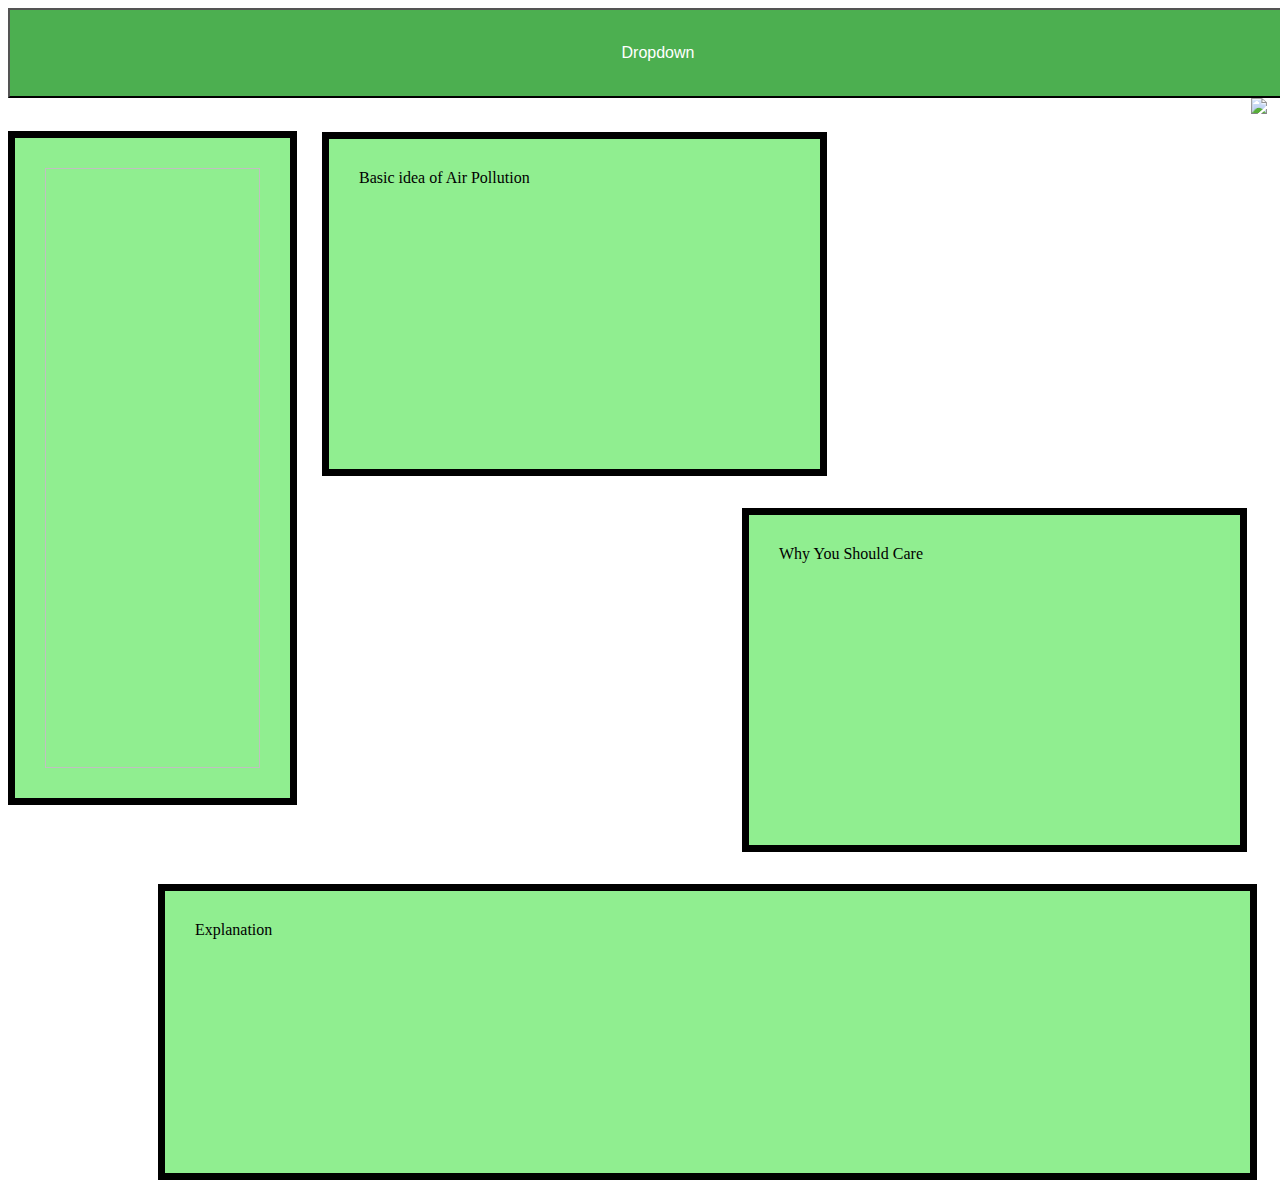
==== index.html @ 61c84fa6 "Finished Introduction Page" ====
<!DOCTYPE html>
<html lang="en" dir="ltr">
  <head>
    <meta charset="utf-8">
    <title>APHKCHS: Home Page</title>
  </head>
  <body>
    <div class="dropdown">
      <button class="dropbtn">Dropdown</button>
      <div class="dropdown-content">
        <a href="#">Home Page</a>
        <a href="#">Introduction</a>
        <a href="#">Solutions</a>
        <a href="#">Game</a>
      </div>
    </div>
    <img src="file:///Users/zionchen/Documents/projects/AirPollutionWebsite/placeholder-images.png" id="logoIMG"></img>
    <br>
    <img id="API"></img>
    <p id="basicIdea">Basic idea of Air Pollution</p>
    <p id="careWhy">Why You Should Care</p>
    <p id="explanation">Explanation</p>
    <link href="indexstylesheetbackbone.css" rel="stylesheet">
  </body>
</html>
---- indexstylesheetbackbone.css ----
.dropbtn {
  background-color: #4CAF50;
  color: white;
  padding: 16px;
  font-size: 16px;
  width: 1300px;
  height: 90px;
}

#logoIMG {
  height: 90px;
  width: 200;
  position: relative;
  float: right;
  right: 5px;
}

.dropdown {
  position: relative;
  display: inline-block;
}

.dropdown-content {
  display: none;
  position: relative;
  background-color: #f1f1f1;
  min-width: 160px;
  box-shadow: 0px 8px 16px 0px rgba(0,0,0,0.2);
  z-index: 1;
  text-align: center;
}

.dropdown-content a {
  color: black;
  padding: 12px 16px;
  text-decoration: none;
  display: block;
}

.dropdown-content a:hover {background-color: #ddd;}

.dropdown:hover .dropdown-content {display: block;}

.dropdown:hover .dropbtn {background-color: #3e8e41;}

#basicIdea {
  box-sizing: content-box;
  width: 431px;
  height: 270px;
  padding: 30px;
  border: 7px solid black;
  position: relative;
  float:left;
  left: 25px;
  background-color: lightgreen;
}

#careWhy {
  box-sizing: content-box;
  width: 431px;
  height: 270px;
  padding: 30px;
  border: 7px solid black;
  position: relative;
  float: right;
  right: 25px;
  background-color: lightgreen;
}

#explanation {
  box-sizing: content-box;
  width: 1025px;
  height: 222px;
  padding: 30px;
  border: 7px solid black;
  position: relative;
  float: right;
  right: 15px;
  background-color: lightgreen;
}

#API {
  box-sizing: content-box;
  width: 215px;
  height: 600px;
  top: 15px;
  padding: 30px;
  border: 7px solid black;
  position: relative;
  float: left;
  background-color: lightgreen;
}
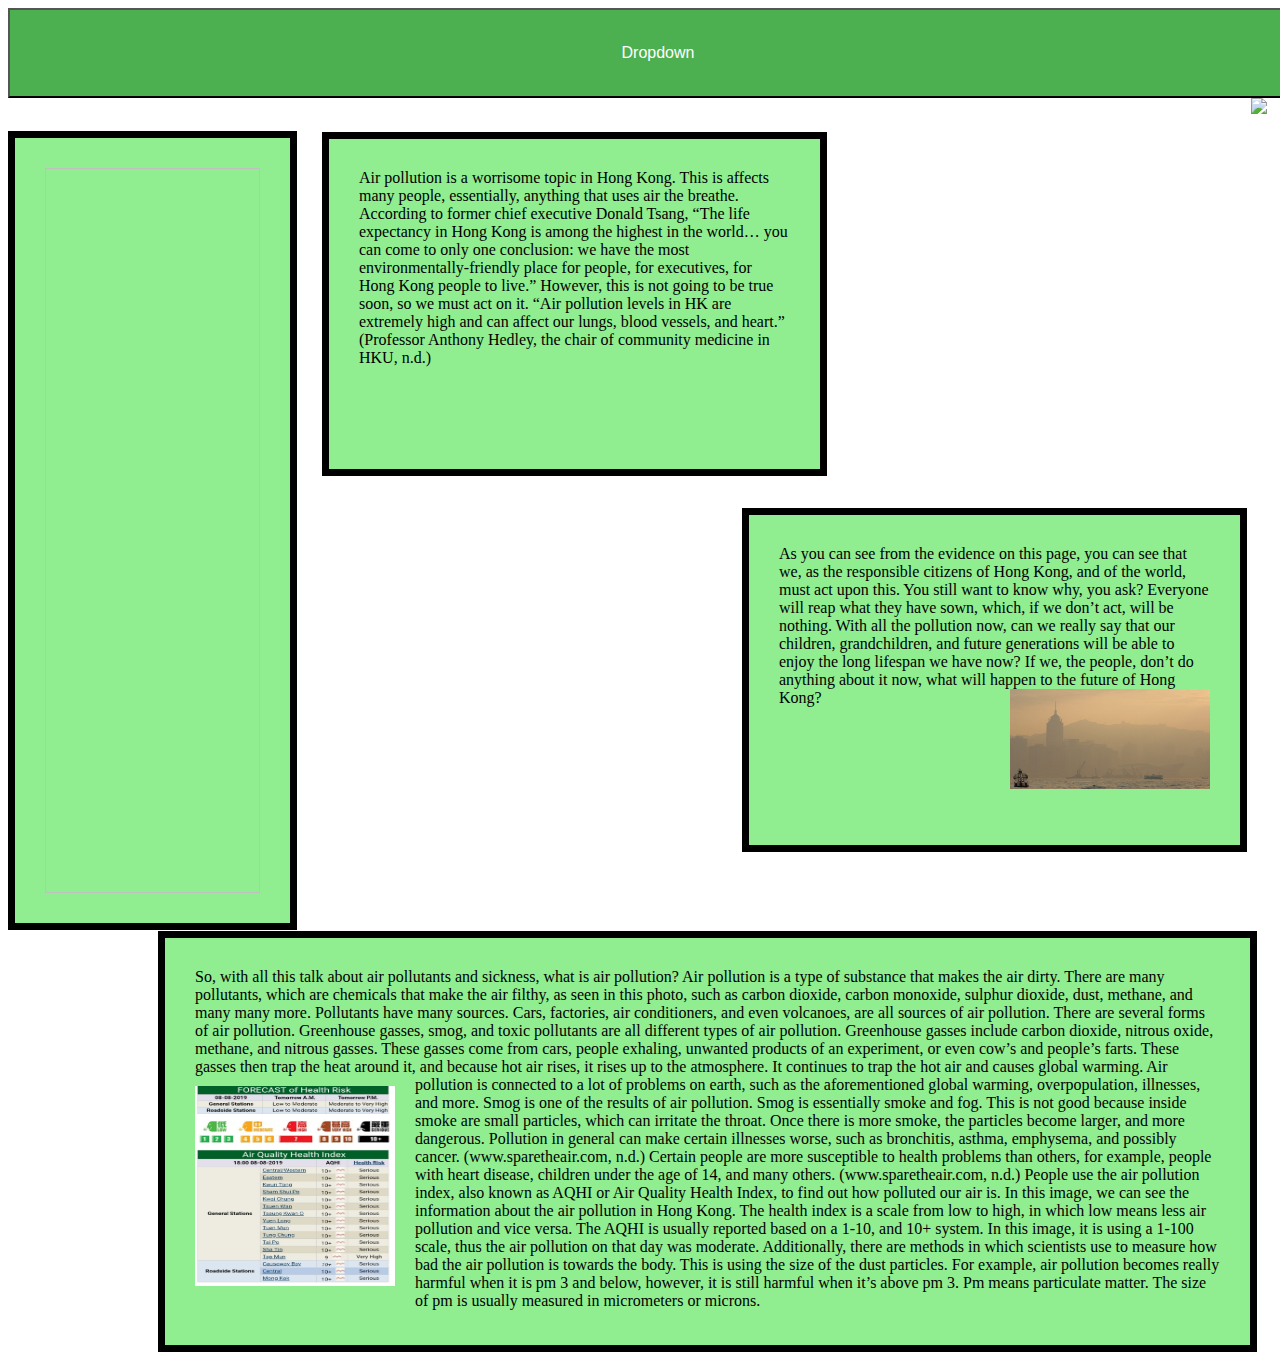
==== commit c35db661: "New Commit: Added words and new images. Also Finished Game" ====
--- a/index.html
+++ b/index.html
@@ -3,23 +3,30 @@
   <head>
     <meta charset="utf-8">
     <title>APHKCHS: Home Page</title>
+    <link rel="shortcut icon" href="Images/favicon.ico" />
   </head>
   <body>
     <div class="dropdown">
       <button class="dropbtn">Dropdown</button>
       <div class="dropdown-content">
-        <a href="#">Home Page</a>
-        <a href="#">Introduction</a>
-        <a href="#">Solutions</a>
-        <a href="#">Game</a>
+        <a href="index.html">Home Page</a>
+        <a href="introductionPage.html">Introduction</a>
+        <a href="solutionsPage.html">Solutions</a>
+        <a href="gamePage.html">Game</a>
       </div>
     </div>
     <img src="file:///Users/zionchen/Documents/projects/AirPollutionWebsite/placeholder-images.png" id="logoIMG"></img>
     <br>
     <img id="API"></img>
-    <p id="basicIdea">Basic idea of Air Pollution</p>
-    <p id="careWhy">Why You Should Care</p>
-    <p id="explanation">Explanation</p>
-    <link href="indexstylesheetbackbone.css" rel="stylesheet">
+    <p id="basicIdea">
+      Air pollution is a worrisome topic in Hong Kong. This is affects many people, essentially, anything that uses air the breathe. According to former chief executive Donald Tsang, “The life expectancy in Hong Kong is among the highest in the world… you can come to only one conclusion: we have the most environmentally-friendly place for people, for executives, for Hong Kong people to live.” However, this is not going to be true soon, so we must act on it. “Air pollution levels in HK are extremely high and can affect our lungs, blood vessels, and heart.” (Professor Anthony Hedley, the chair of community medicine in HKU, n.d.)</p>
+    <p id="careWhy">
+      As you can see from the evidence on this page, you can see that we, as the responsible citizens of Hong Kong, and of the world, must act upon this. You still want to know why, you ask? Everyone will reap what they have sown, which, if we don’t act, will be nothing. With all the pollution now, can we really say that our children, grandchildren, and future generations will be able to enjoy the long lifespan we have now? If we, the people, don’t do anything about it now, what will happen to the future of Hong Kong?
+      <img class="img" src="Images/img1.jpg"></img></p>
+    <p id="explanation">
+      So, with all this talk about air pollutants and sickness, what is air pollution? Air pollution is a type of substance that makes the air dirty. There are many pollutants, which are chemicals that make the air filthy, as seen in this photo, such as carbon dioxide, carbon monoxide, sulphur dioxide, dust, methane, and many many more. Pollutants have many sources. Cars, factories, air conditioners, and even volcanoes, are all sources of air pollution. There are several forms of air pollution. Greenhouse gasses, smog, and toxic pollutants are all different types of air pollution. Greenhouse gasses include carbon dioxide, nitrous oxide, methane, and nitrous gasses. These gasses come from cars, people exhaling, unwanted products of an experiment, or even cow’s and people’s farts. These gasses then trap the heat around it, and because hot air rises, it rises up to the atmosphere. It continues to trap the hot air and causes global warming.<img class="img" id="AQHIIMG" src="Images/AQHI.jpg"> Air pollution is connected to a lot of problems on earth, such as the aforementioned global warming, overpopulation, illnesses, and more. Smog is one of the results of air pollution. Smog is essentially smoke and fog. This is not good because inside smoke are small particles, which can irritate the throat. Once there is more smoke, the particles become larger, and more dangerous. Pollution in general can make certain illnesses worse, such as bronchitis, asthma, emphysema, and possibly cancer. (www.sparetheair.com, n.d.) Certain people are more susceptible to health problems than others, for example, people with heart disease, children under the age of 14, and many others. (www.sparetheair.com, n.d.) People use the air pollution index, also known as AQHI or Air Quality Health Index, to find out how polluted our air is. In this image, we can see the information about the air pollution in Hong Kong. The health index is a scale from low to high, in which low means less air pollution and vice versa. The AQHI is usually reported based on a 1-10, and 10+ system. In this image, it is using a 1-100 scale, thus the air pollution on that day was moderate. Additionally, there are methods in which scientists use to measure how bad the air pollution is towards the body. This is using the size of the dust particles. For example, air pollution becomes really harmful when it is pm 3 and below, however, it is still harmful when it’s above pm 3. Pm means particulate matter. The size of pm is usually measured in micrometers or microns.
+
+    </p>
+    <link href="StyleSheets/indexstylesheetbackbone.css" rel="stylesheet">
   </body>
 </html>
--- a/StyleSheets/indexstylesheetbackbone.css
+++ b/StyleSheets/indexstylesheetbackbone.css
@@ -0,0 +1,107 @@
+.dropbtn {
+  background-color: #4CAF50;
+  color: white;
+  padding: 16px;
+  font-size: 16px;
+  width: 1300px;
+  height: 90px;
+}
+
+#logoIMG {
+  height: 90px;
+  width: 200;
+  position: relative;
+  float: right;
+  right: 5px;
+}
+
+.dropdown {
+  position: relative;
+  display: inline-block;
+}
+
+.dropdown-content {
+  display: none;
+  position: relative;
+  background-color: #f1f1f1;
+  min-width: 160px;
+  box-shadow: 0px 8px 16px 0px rgba(0,0,0,0.2);
+  z-index: 1;
+  text-align: center;
+}
+
+.dropdown-content a {
+  color: black;
+  padding: 12px 16px;
+  text-decoration: none;
+  display: block;
+}
+
+.dropdown-content a:hover {background-color: #ddd;}
+
+.dropdown:hover .dropdown-content {display: block;}
+
+.dropdown:hover .dropbtn {background-color: #3e8e41;}
+
+.img {
+  width: 200px;
+  height: 100px;
+  position: relative;
+  float: right;
+}
+
+#basicIdea {
+  box-sizing: content-box;
+  width: 431px;
+  height: 270px;
+  padding: 30px;
+  border: 7px solid black;
+  position: relative;
+  float:left;
+  left: 25px;
+  background-color: lightgreen;
+}
+
+#careWhy {
+  box-sizing: content-box;
+  width: 431px;
+  height: 270px;
+  padding: 30px;
+  border: 7px solid black;
+  position: relative;
+  float: right;
+  right: 25px;
+  background-color: lightgreen;
+}
+
+#explanation {
+  box-sizing: content-box;
+  width: 1025px;
+  height: 347px;
+  padding: 30px;
+  border: 7px solid black;
+  position: relative;
+  float: right;
+  right: 15px;
+  background-color: lightgreen;
+}
+
+#API {
+  box-sizing: content-box;
+  width: 215px;
+  height: 725px;
+  top: 15px;
+  padding: 30px;
+  border: 7px solid black;
+  position: relative;
+  float: left;
+  background-color: lightgreen;
+}
+
+#AQHIIMG {
+  float: left;
+  width: 200px;
+  height: 200px;
+  right: 10px;
+  padding: 10px;
+}
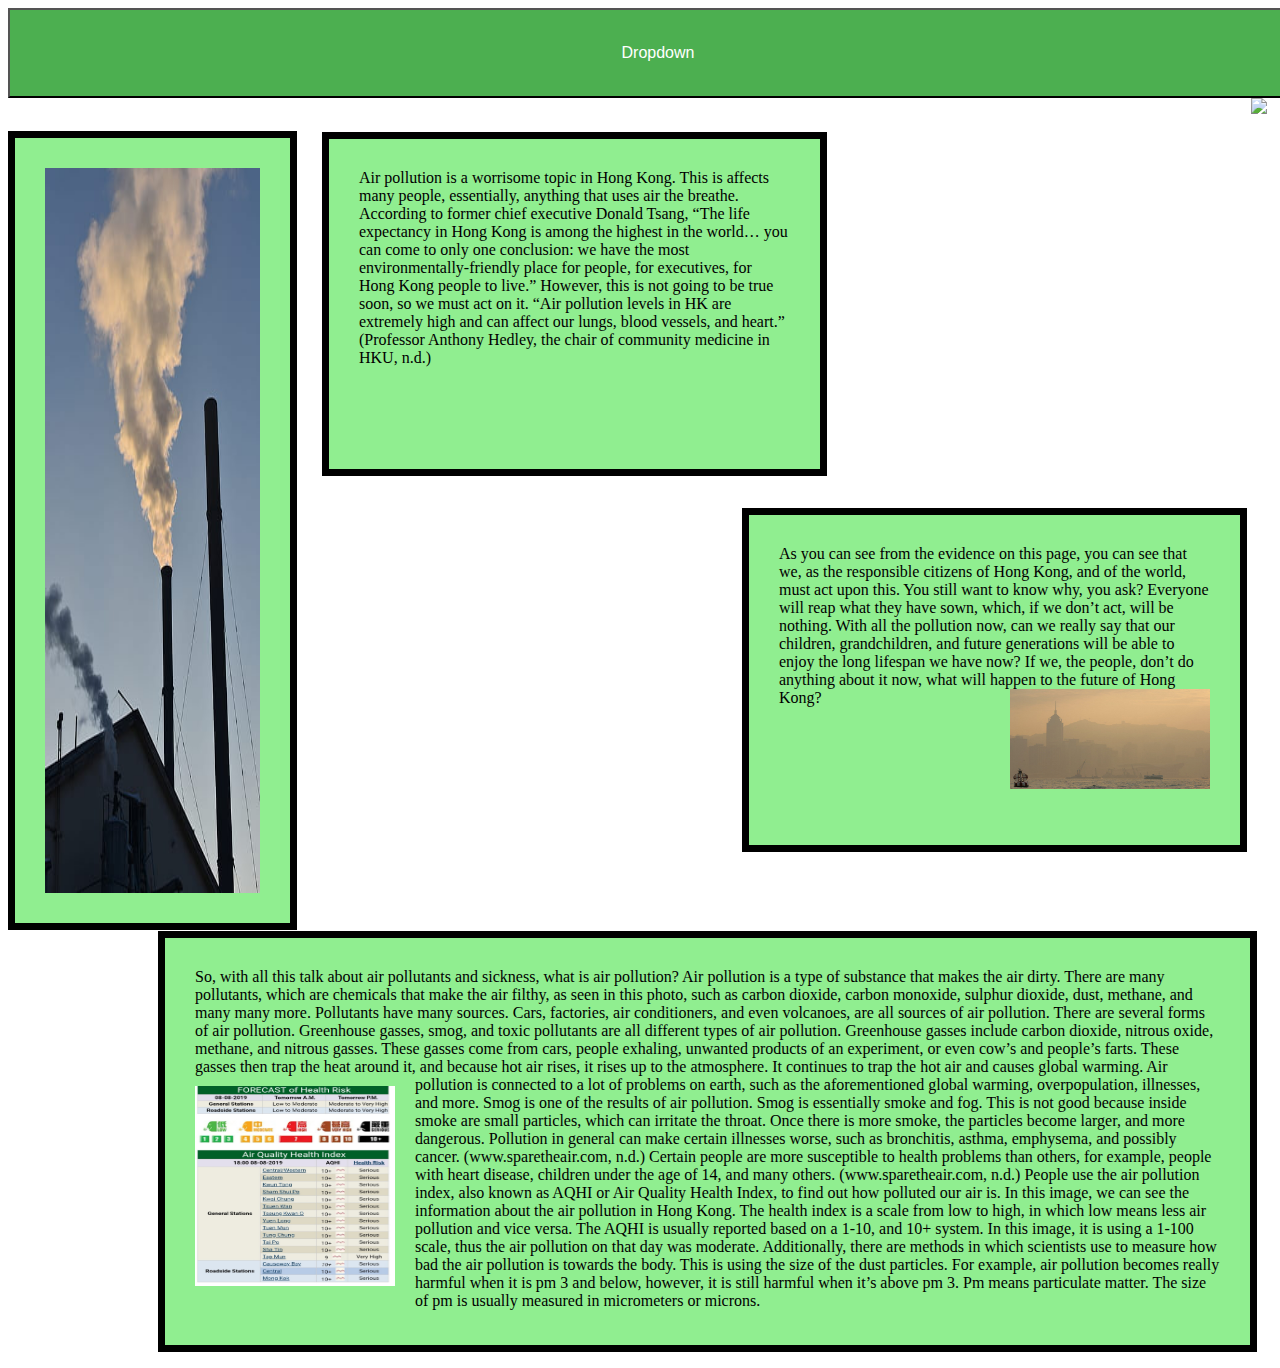
==== commit e597227a: "fixed images and words" ====
--- a/index.html
+++ b/index.html
@@ -15,9 +15,9 @@
         <a href="gamePage.html">Game</a>
       </div>
     </div>
-    <img src="file:///Users/zionchen/Documents/projects/AirPollutionWebsite/placeholder-images.png" id="logoIMG"></img>
+    <img src="Images/favicon.ico" id="logoIMG"></img>
     <br>
-    <img id="API"></img>
+    <img id="API" src="Images/anotherimage.jpg"></img>
     <p id="basicIdea">
       Air pollution is a worrisome topic in Hong Kong. This is affects many people, essentially, anything that uses air the breathe. According to former chief executive Donald Tsang, “The life expectancy in Hong Kong is among the highest in the world… you can come to only one conclusion: we have the most environmentally-friendly place for people, for executives, for Hong Kong people to live.” However, this is not going to be true soon, so we must act on it. “Air pollution levels in HK are extremely high and can affect our lungs, blood vessels, and heart.” (Professor Anthony Hedley, the chair of community medicine in HKU, n.d.)</p>
     <p id="careWhy">
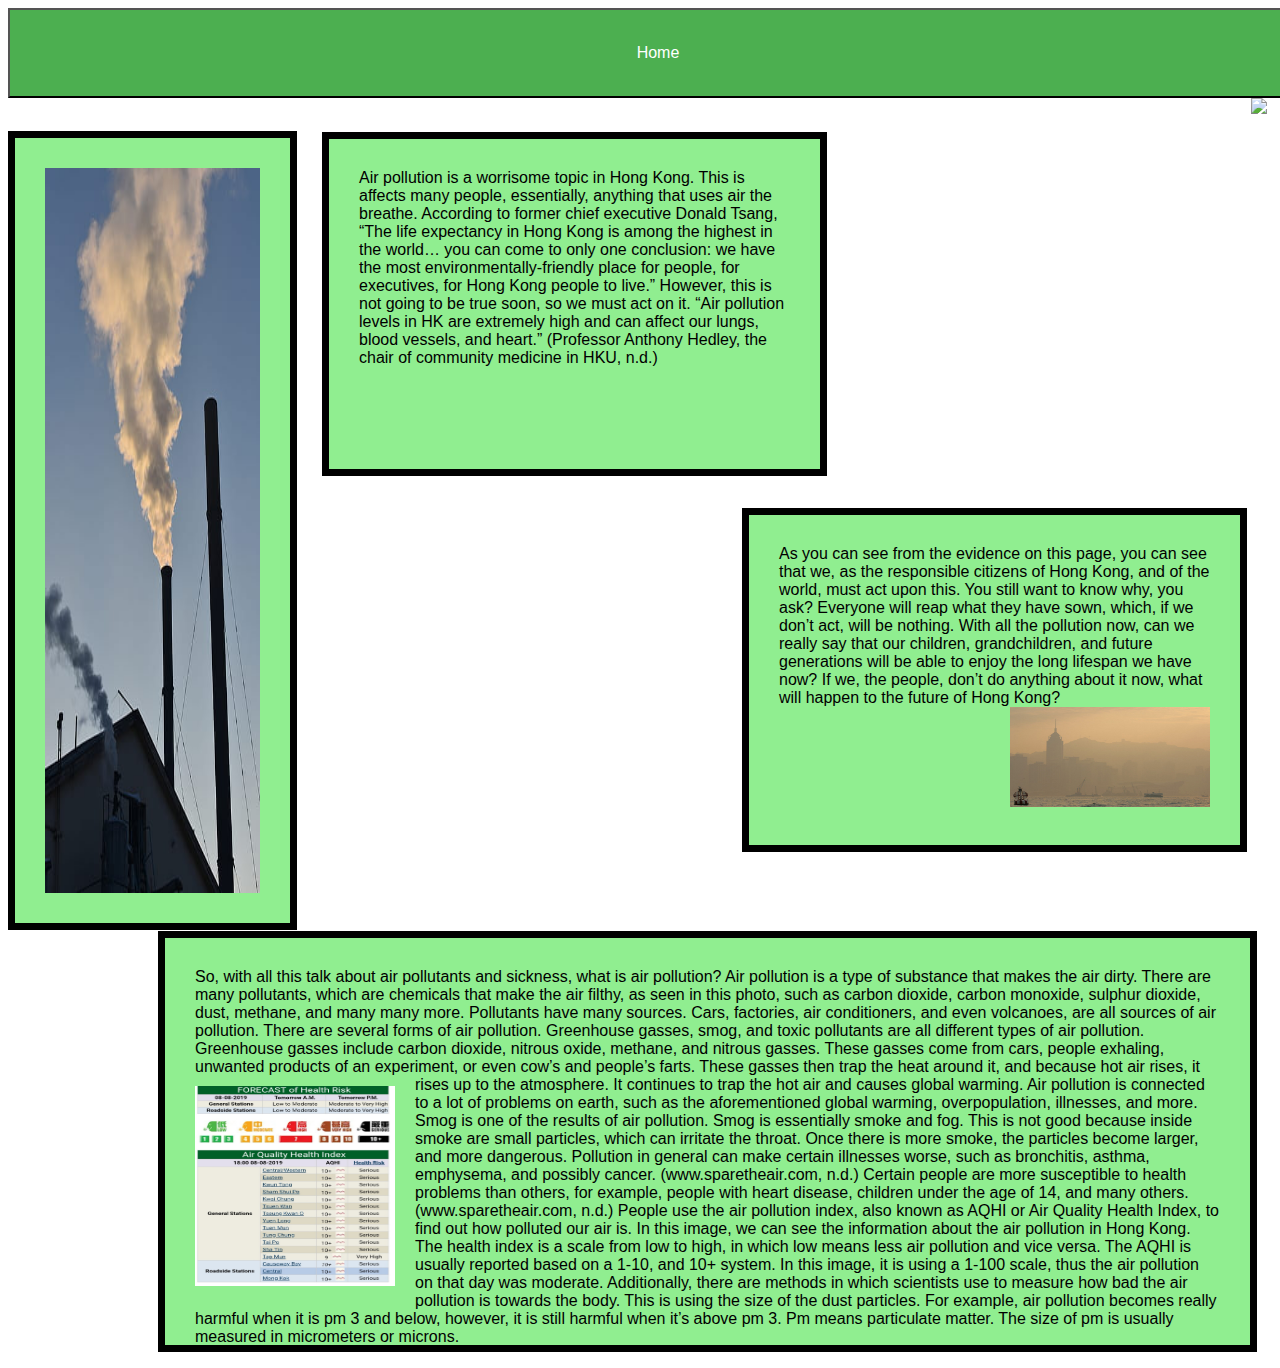
==== commit 45df2058: "Added a few Style edits, and made the website look better" ====
--- a/index.html
+++ b/index.html
@@ -7,7 +7,7 @@
   </head>
   <body>
     <div class="dropdown">
-      <button class="dropbtn">Dropdown</button>
+      <button class="dropbtn">Home</button>
       <div class="dropdown-content">
         <a href="index.html">Home Page</a>
         <a href="introductionPage.html">Introduction</a>
@@ -15,7 +15,7 @@
         <a href="gamePage.html">Game</a>
       </div>
     </div>
-    <img src="Images/favicon.ico" id="logoIMG"></img>
+    <a href="index.html"><img src="Images/favicon.ico" id="logoIMG"></img></a>
     <br>
     <img id="API" src="Images/anotherimage.jpg"></img>
     <p id="basicIdea">
@@ -24,7 +24,7 @@
       As you can see from the evidence on this page, you can see that we, as the responsible citizens of Hong Kong, and of the world, must act upon this. You still want to know why, you ask? Everyone will reap what they have sown, which, if we don’t act, will be nothing. With all the pollution now, can we really say that our children, grandchildren, and future generations will be able to enjoy the long lifespan we have now? If we, the people, don’t do anything about it now, what will happen to the future of Hong Kong?
       <img class="img" src="Images/img1.jpg"></img></p>
     <p id="explanation">
-      So, with all this talk about air pollutants and sickness, what is air pollution? Air pollution is a type of substance that makes the air dirty. There are many pollutants, which are chemicals that make the air filthy, as seen in this photo, such as carbon dioxide, carbon monoxide, sulphur dioxide, dust, methane, and many many more. Pollutants have many sources. Cars, factories, air conditioners, and even volcanoes, are all sources of air pollution. There are several forms of air pollution. Greenhouse gasses, smog, and toxic pollutants are all different types of air pollution. Greenhouse gasses include carbon dioxide, nitrous oxide, methane, and nitrous gasses. These gasses come from cars, people exhaling, unwanted products of an experiment, or even cow’s and people’s farts. These gasses then trap the heat around it, and because hot air rises, it rises up to the atmosphere. It continues to trap the hot air and causes global warming.<img class="img" id="AQHIIMG" src="Images/AQHI.jpg"> Air pollution is connected to a lot of problems on earth, such as the aforementioned global warming, overpopulation, illnesses, and more. Smog is one of the results of air pollution. Smog is essentially smoke and fog. This is not good because inside smoke are small particles, which can irritate the throat. Once there is more smoke, the particles become larger, and more dangerous. Pollution in general can make certain illnesses worse, such as bronchitis, asthma, emphysema, and possibly cancer. (www.sparetheair.com, n.d.) Certain people are more susceptible to health problems than others, for example, people with heart disease, children under the age of 14, and many others. (www.sparetheair.com, n.d.) People use the air pollution index, also known as AQHI or Air Quality Health Index, to find out how polluted our air is. In this image, we can see the information about the air pollution in Hong Kong. The health index is a scale from low to high, in which low means less air pollution and vice versa. The AQHI is usually reported based on a 1-10, and 10+ system. In this image, it is using a 1-100 scale, thus the air pollution on that day was moderate. Additionally, there are methods in which scientists use to measure how bad the air pollution is towards the body. This is using the size of the dust particles. For example, air pollution becomes really harmful when it is pm 3 and below, however, it is still harmful when it’s above pm 3. Pm means particulate matter. The size of pm is usually measured in micrometers or microns.
+      So, with all this talk about air pollutants and sickness, what is air pollution? Air pollution is a type of substance that makes the air dirty. There are many pollutants, which are chemicals that make the air filthy, as seen in this photo, such as carbon dioxide, carbon monoxide, sulphur dioxide, dust, methane, and many many more. Pollutants have many sources. Cars, factories, air conditioners, and even volcanoes, are all sources of air pollution. There are several forms of air pollution. Greenhouse gasses, smog, and toxic pollutants are all different types of air pollution. Greenhouse gasses include carbon dioxide, nitrous oxide, methane, and nitrous gasses. These gasses come from cars, people exhaling, unwanted products of an experiment, or even cow’s and people’s farts. These gasses then trap the heat around it, and because hot air rises, it rises up to the atmosphere. It continues to trap the hot air and causes global warming.<a href="https://en.wikipedia.org/wiki/Air_Pollution_Index" target="_blank"><img class="img" id="AQHIIMG" src="Images/AQHI.jpg"></a> Air pollution is connected to a lot of problems on earth, such as the aforementioned global warming, overpopulation, illnesses, and more. Smog is one of the results of air pollution. Smog is essentially smoke and fog. This is not good because inside smoke are small particles, which can irritate the throat. Once there is more smoke, the particles become larger, and more dangerous. Pollution in general can make certain illnesses worse, such as bronchitis, asthma, emphysema, and possibly cancer. (www.sparetheair.com, n.d.) Certain people are more susceptible to health problems than others, for example, people with heart disease, children under the age of 14, and many others. (www.sparetheair.com, n.d.) People use the air pollution index, also known as AQHI or Air Quality Health Index, to find out how polluted our air is. In this image, we can see the information about the air pollution in Hong Kong. The health index is a scale from low to high, in which low means less air pollution and vice versa. The AQHI is usually reported based on a 1-10, and 10+ system. In this image, it is using a 1-100 scale, thus the air pollution on that day was moderate. Additionally, there are methods in which scientists use to measure how bad the air pollution is towards the body. This is using the size of the dust particles. For example, air pollution becomes really harmful when it is pm 3 and below, however, it is still harmful when it’s above pm 3. Pm means particulate matter. The size of pm is usually measured in micrometers or microns.
 
     </p>
     <link href="StyleSheets/indexstylesheetbackbone.css" rel="stylesheet">
--- a/StyleSheets/indexstylesheetbackbone.css
+++ b/StyleSheets/indexstylesheetbackbone.css
@@ -1,3 +1,7 @@
+body {
+  font-family: sans-serif;
+}
+
 .dropbtn {
   background-color: #4CAF50;
   color: white;
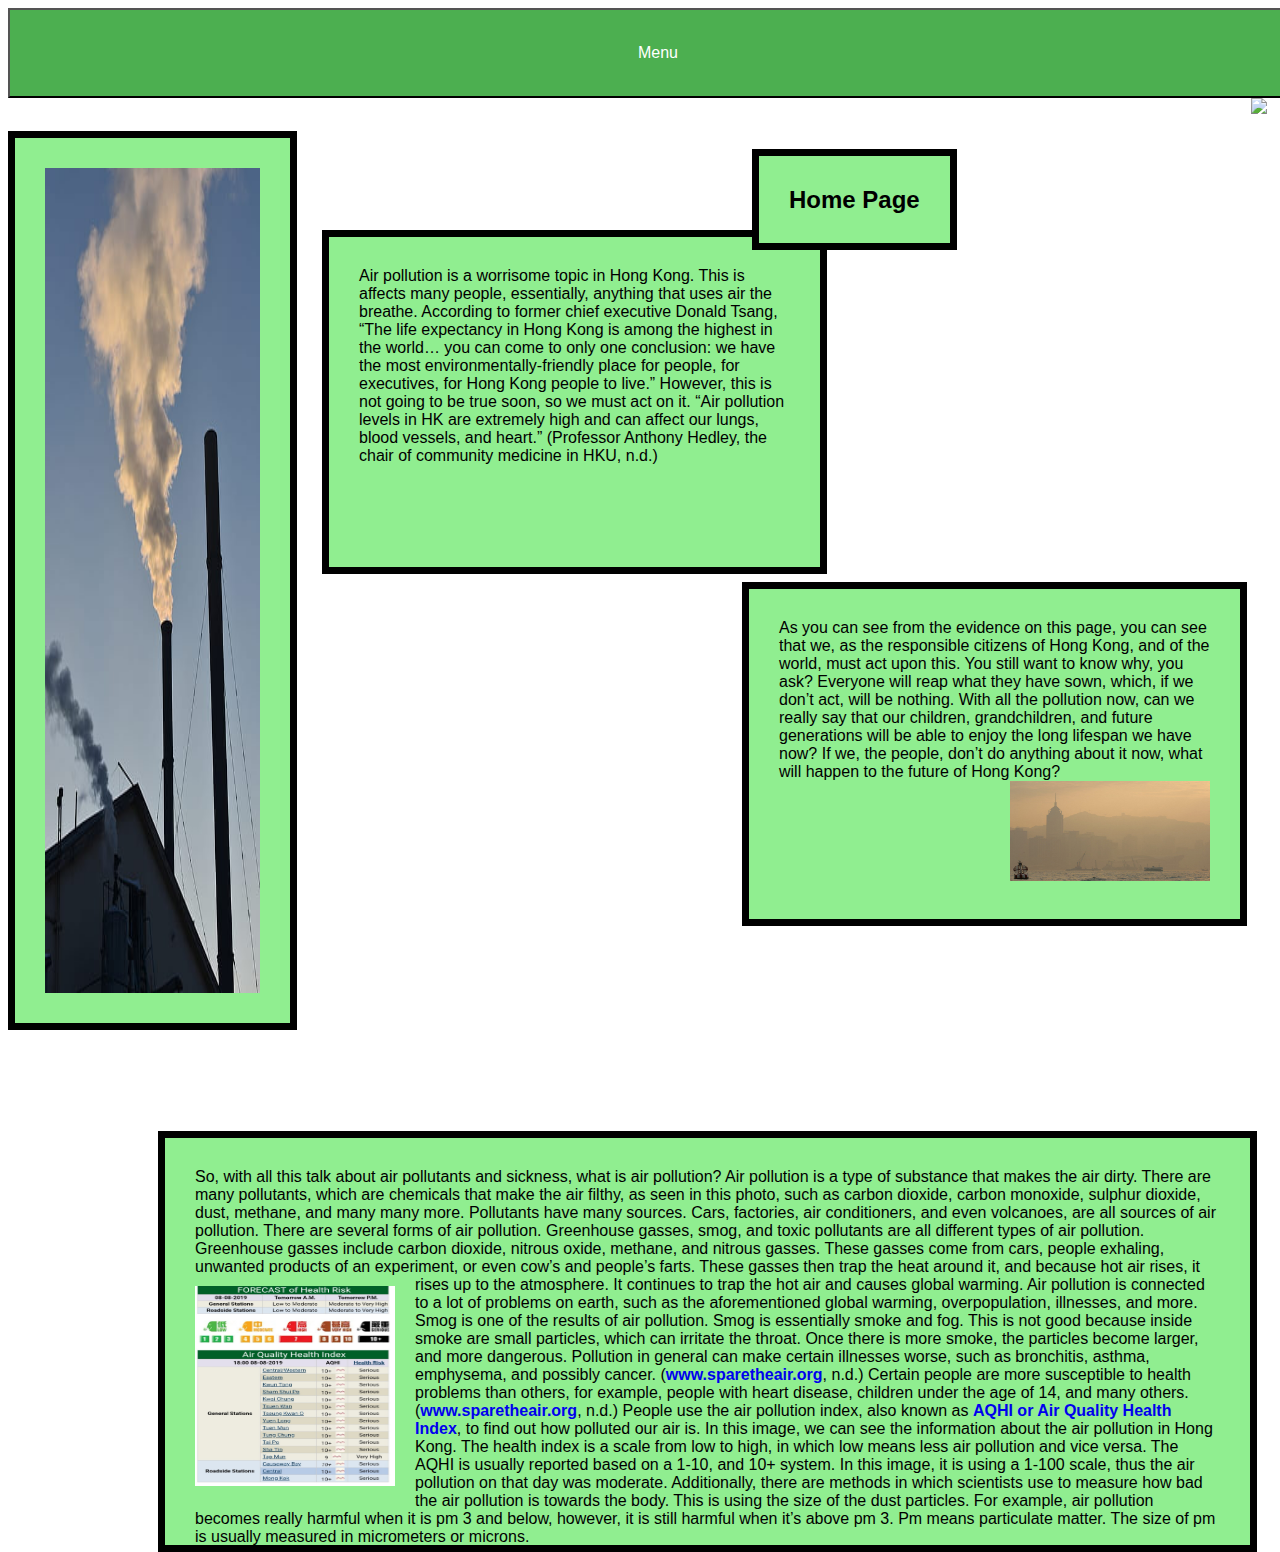
==== commit 2e1630e3: "Design Updates" ====
--- a/index.html
+++ b/index.html
@@ -7,7 +7,7 @@
   </head>
   <body>
     <div class="dropdown">
-      <button class="dropbtn">Home</button>
+      <button class="dropbtn">Menu</button>
       <div class="dropdown-content">
         <a href="index.html">Home Page</a>
         <a href="introductionPage.html">Introduction</a>
@@ -17,14 +17,15 @@
     </div>
     <a href="index.html"><img src="Images/favicon.ico" id="logoIMG"></img></a>
     <br>
-    <img id="API" src="Images/anotherimage.jpg"></img>
+    <a href="Images/anotherimage.jpg"><img id="API" src="Images/anotherimage.jpg"></img></a>
+    <b id="header">Home Page</b>
     <p id="basicIdea">
       Air pollution is a worrisome topic in Hong Kong. This is affects many people, essentially, anything that uses air the breathe. According to former chief executive Donald Tsang, “The life expectancy in Hong Kong is among the highest in the world… you can come to only one conclusion: we have the most environmentally-friendly place for people, for executives, for Hong Kong people to live.” However, this is not going to be true soon, so we must act on it. “Air pollution levels in HK are extremely high and can affect our lungs, blood vessels, and heart.” (Professor Anthony Hedley, the chair of community medicine in HKU, n.d.)</p>
     <p id="careWhy">
       As you can see from the evidence on this page, you can see that we, as the responsible citizens of Hong Kong, and of the world, must act upon this. You still want to know why, you ask? Everyone will reap what they have sown, which, if we don’t act, will be nothing. With all the pollution now, can we really say that our children, grandchildren, and future generations will be able to enjoy the long lifespan we have now? If we, the people, don’t do anything about it now, what will happen to the future of Hong Kong?
-      <img class="img" src="Images/img1.jpg"></img></p>
+      <a href="Images/img1.jpg"><img class="img" src="Images/img1.jpg"></img></a></p>
     <p id="explanation">
-      So, with all this talk about air pollutants and sickness, what is air pollution? Air pollution is a type of substance that makes the air dirty. There are many pollutants, which are chemicals that make the air filthy, as seen in this photo, such as carbon dioxide, carbon monoxide, sulphur dioxide, dust, methane, and many many more. Pollutants have many sources. Cars, factories, air conditioners, and even volcanoes, are all sources of air pollution. There are several forms of air pollution. Greenhouse gasses, smog, and toxic pollutants are all different types of air pollution. Greenhouse gasses include carbon dioxide, nitrous oxide, methane, and nitrous gasses. These gasses come from cars, people exhaling, unwanted products of an experiment, or even cow’s and people’s farts. These gasses then trap the heat around it, and because hot air rises, it rises up to the atmosphere. It continues to trap the hot air and causes global warming.<a href="https://en.wikipedia.org/wiki/Air_Pollution_Index" target="_blank"><img class="img" id="AQHIIMG" src="Images/AQHI.jpg"></a> Air pollution is connected to a lot of problems on earth, such as the aforementioned global warming, overpopulation, illnesses, and more. Smog is one of the results of air pollution. Smog is essentially smoke and fog. This is not good because inside smoke are small particles, which can irritate the throat. Once there is more smoke, the particles become larger, and more dangerous. Pollution in general can make certain illnesses worse, such as bronchitis, asthma, emphysema, and possibly cancer. (www.sparetheair.com, n.d.) Certain people are more susceptible to health problems than others, for example, people with heart disease, children under the age of 14, and many others. (www.sparetheair.com, n.d.) People use the air pollution index, also known as AQHI or Air Quality Health Index, to find out how polluted our air is. In this image, we can see the information about the air pollution in Hong Kong. The health index is a scale from low to high, in which low means less air pollution and vice versa. The AQHI is usually reported based on a 1-10, and 10+ system. In this image, it is using a 1-100 scale, thus the air pollution on that day was moderate. Additionally, there are methods in which scientists use to measure how bad the air pollution is towards the body. This is using the size of the dust particles. For example, air pollution becomes really harmful when it is pm 3 and below, however, it is still harmful when it’s above pm 3. Pm means particulate matter. The size of pm is usually measured in micrometers or microns.
+      So, with all this talk about air pollutants and sickness, what is air pollution? Air pollution is a type of substance that makes the air dirty. There are many pollutants, which are chemicals that make the air filthy, as seen in this photo, such as carbon dioxide, carbon monoxide, sulphur dioxide, dust, methane, and many many more. Pollutants have many sources. Cars, factories, air conditioners, and even volcanoes, are all sources of air pollution. There are several forms of air pollution. Greenhouse gasses, smog, and toxic pollutants are all different types of air pollution. Greenhouse gasses include carbon dioxide, nitrous oxide, methane, and nitrous gasses. These gasses come from cars, people exhaling, unwanted products of an experiment, or even cow’s and people’s farts. These gasses then trap the heat around it, and because hot air rises, it rises up to the atmosphere. It continues to trap the hot air and causes global warming.<a href="Images/AQHI.jpg"><img class="img" id="AQHIIMG" src="Images/AQHI.jpg"></a> Air pollution is connected to a lot of problems on earth, such as the aforementioned global warming, overpopulation, illnesses, and more. Smog is one of the results of air pollution. Smog is essentially smoke and fog. This is not good because inside smoke are small particles, which can irritate the throat. Once there is more smoke, the particles become larger, and more dangerous. Pollution in general can make certain illnesses worse, such as bronchitis, asthma, emphysema, and possibly cancer. (<a id="hoverOverSPA" class="links" href="https://www.sparetheair.org">www.sparetheair.org</a>, n.d.) Certain people are more susceptible to health problems than others, for example, people with heart disease, children under the age of 14, and many others. (<a id="hoverOverSPA" class="links" href="https://www.sparetheair.org">www.sparetheair.org</a><img ></img>, n.d.) People use the air pollution index, also known as <a id="hoverOverAQHI" href="https://en.wikipedia.org/wiki/Air_Pollution_Index" class="links">AQHI or Air Quality Health Index</a>, to find out how polluted our air is. In this image, we can see the information about the air pollution in Hong Kong. The health index is a scale from low to high, in which low means less air pollution and vice versa. The AQHI is usually reported based on a 1-10, and 10+ system. In this image, it is using a 1-100 scale, thus the air pollution on that day was moderate. Additionally, there are methods in which scientists use to measure how bad the air pollution is towards the body. This is using the size of the dust particles. For example, air pollution becomes really harmful when it is pm 3 and below, however, it is still harmful when it’s above pm 3. Pm means particulate matter. The size of pm is usually measured in micrometers or microns.
 
     </p>
     <link href="StyleSheets/indexstylesheetbackbone.css" rel="stylesheet">
--- a/StyleSheets/indexstylesheetbackbone.css
+++ b/StyleSheets/indexstylesheetbackbone.css
@@ -9,6 +9,7 @@
   font-size: 16px;
   width: 1300px;
   height: 90px;
+  z-index: 1;
 }
 
 #logoIMG {
@@ -22,6 +23,7 @@
 .dropdown {
   position: relative;
   display: inline-block;
+  z-index: 1;
 }
 
 .dropdown-content {
@@ -39,6 +41,7 @@
   padding: 12px 16px;
   text-decoration: none;
   display: block;
+  z-index: 1;
 }
 
 .dropdown-content a:hover {background-color: #ddd;}
@@ -63,6 +66,7 @@
   position: relative;
   float:left;
   left: 25px;
+  top: 98px;
   background-color: lightgreen;
 }
 
@@ -74,6 +78,7 @@
   border: 7px solid black;
   position: relative;
   float: right;
+  top: 74px;
   right: 25px;
   background-color: lightgreen;
 }
@@ -86,6 +91,7 @@
   border: 7px solid black;
   position: relative;
   float: right;
+  top: 100px;
   right: 15px;
   background-color: lightgreen;
 }
@@ -93,7 +99,7 @@
 #API {
   box-sizing: content-box;
   width: 215px;
-  height: 725px;
+  height: 825px;
   top: 15px;
   padding: 30px;
   border: 7px solid black;
@@ -109,3 +115,21 @@
   right: 10px;
   padding: 10px;
 }
+
+.links {
+  text-decoration: none;
+  font-weight: 800;
+}
+
+#header {
+  position: relative;
+  z-index: 4;
+  font-weight: 800;
+  font-size: 24px;
+  right: 50px;
+  top: 70px;
+  box-sizing: content-box;
+  padding: 30px;
+  border: 7px solid black;
+  background-color: lightgreen;
+}
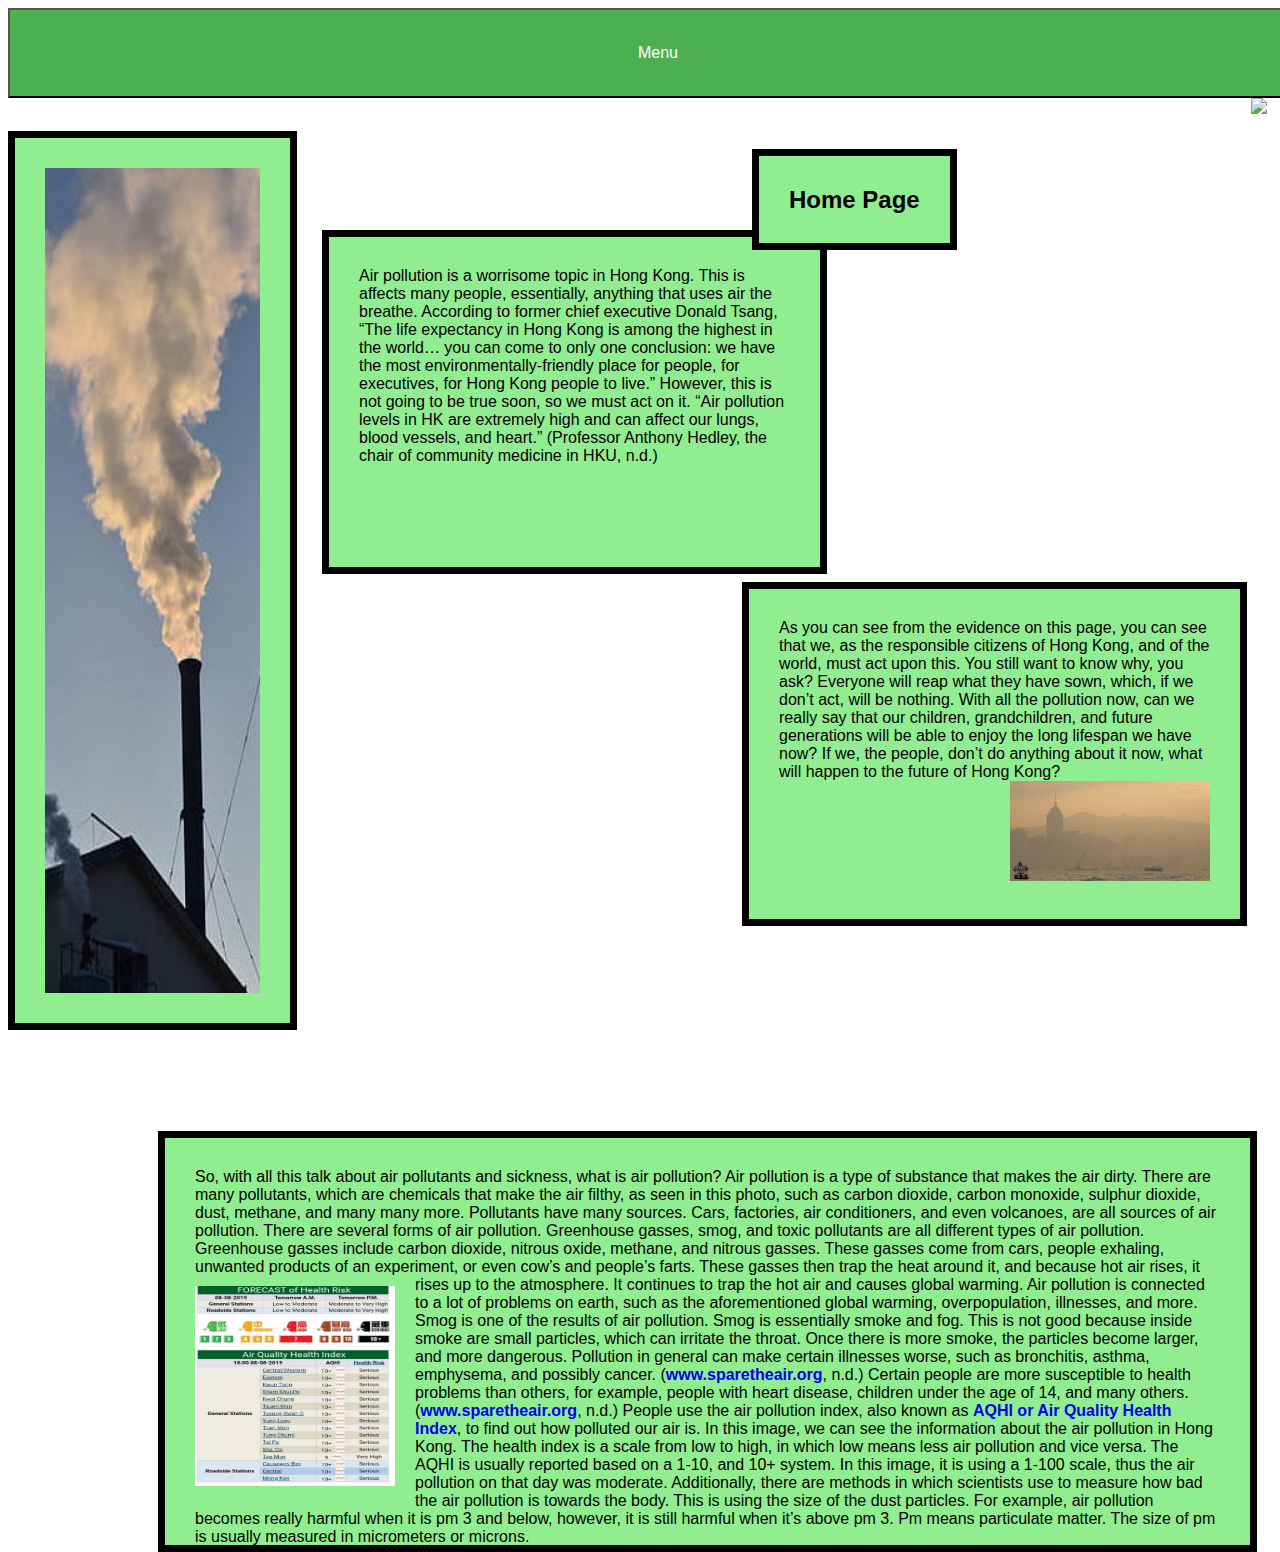
==== commit 254512c5: "Started working on Responsive web design, and fixed some more bugs" ====
--- a/index.html
+++ b/index.html
@@ -6,28 +6,30 @@
     <link rel="shortcut icon" href="Images/favicon.ico" />
   </head>
   <body>
-    <div class="dropdown">
-      <button class="dropbtn">Menu</button>
-      <div class="dropdown-content">
-        <a href="index.html">Home Page</a>
-        <a href="introductionPage.html">Introduction</a>
-        <a href="solutionsPage.html">Solutions</a>
-        <a href="gamePage.html">Game</a>
+    <div id="wrapper">
+      <div class="dropdown">
+        <button class="dropbtn">Menu</button>
+        <div class="dropdown-content">
+          <a href="index.html">Home Page</a>
+          <a href="introductionPage.html">Introduction</a>
+          <a href="solutionsPage.html">Solutions</a>
+          <a href="gamePage.html">Game</a>
+        </div>
       </div>
+      <a href="index.html"><img src="Images/favicon.ico" id="logoIMG"></img></a>
+      <br>
+      <a href="Images/anotherimage.jpg"><img id="API" src="Images/anotherimage.jpg"></img></a>
+      <b id="header">Home Page</b>
+      <p id="basicIdea">
+        Air pollution is a worrisome topic in Hong Kong. This is affects many people, essentially, anything that uses air the breathe. According to former chief executive Donald Tsang, “The life expectancy in Hong Kong is among the highest in the world… you can come to only one conclusion: we have the most environmentally-friendly place for people, for executives, for Hong Kong people to live.” However, this is not going to be true soon, so we must act on it. “Air pollution levels in HK are extremely high and can affect our lungs, blood vessels, and heart.” (Professor Anthony Hedley, the chair of community medicine in HKU, n.d.)</p>
+      <p id="careWhy">
+        As you can see from the evidence on this page, you can see that we, as the responsible citizens of Hong Kong, and of the world, must act upon this. You still want to know why, you ask? Everyone will reap what they have sown, which, if we don’t act, will be nothing. With all the pollution now, can we really say that our children, grandchildren, and future generations will be able to enjoy the long lifespan we have now? If we, the people, don’t do anything about it now, what will happen to the future of Hong Kong?
+        <a href="Images/img1.jpg"><img class="img" src="Images/img1.jpg"></img></a></p>
+      <p id="explanation">
+        So, with all this talk about air pollutants and sickness, what is air pollution? Air pollution is a type of substance that makes the air dirty. There are many pollutants, which are chemicals that make the air filthy, as seen in this photo, such as carbon dioxide, carbon monoxide, sulphur dioxide, dust, methane, and many many more. Pollutants have many sources. Cars, factories, air conditioners, and even volcanoes, are all sources of air pollution. There are several forms of air pollution. Greenhouse gasses, smog, and toxic pollutants are all different types of air pollution. Greenhouse gasses include carbon dioxide, nitrous oxide, methane, and nitrous gasses. These gasses come from cars, people exhaling, unwanted products of an experiment, or even cow’s and people’s farts. These gasses then trap the heat around it, and because hot air rises, it rises up to the atmosphere. It continues to trap the hot air and causes global warming.<a href="Images/AQHI.jpg"><img class="img" id="AQHIIMG" src="Images/AQHI.jpg"></a> Air pollution is connected to a lot of problems on earth, such as the aforementioned global warming, overpopulation, illnesses, and more. Smog is one of the results of air pollution. Smog is essentially smoke and fog. This is not good because inside smoke are small particles, which can irritate the throat. Once there is more smoke, the particles become larger, and more dangerous. Pollution in general can make certain illnesses worse, such as bronchitis, asthma, emphysema, and possibly cancer. (<a id="hoverOverSPA" class="links" href="https://www.sparetheair.org">www.sparetheair.org</a>, n.d.) Certain people are more susceptible to health problems than others, for example, people with heart disease, children under the age of 14, and many others. (<a id="hoverOverSPA" class="links" href="https://www.sparetheair.org">www.sparetheair.org</a><img ></img>, n.d.) People use the air pollution index, also known as <a id="hoverOverAQHI" href="https://en.wikipedia.org/wiki/Air_Pollution_Index" class="links">AQHI or Air Quality Health Index</a>, to find out how polluted our air is. In this image, we can see the information about the air pollution in Hong Kong. The health index is a scale from low to high, in which low means less air pollution and vice versa. The AQHI is usually reported based on a 1-10, and 10+ system. In this image, it is using a 1-100 scale, thus the air pollution on that day was moderate. Additionally, there are methods in which scientists use to measure how bad the air pollution is towards the body. This is using the size of the dust particles. For example, air pollution becomes really harmful when it is pm 3 and below, however, it is still harmful when it’s above pm 3. Pm means particulate matter. The size of pm is usually measured in micrometers or microns.
+
+      </p>
+      <link href="StyleSheets/indexstylesheetbackbone.css" rel="stylesheet">
     </div>
-    <a href="index.html"><img src="Images/favicon.ico" id="logoIMG"></img></a>
-    <br>
-    <a href="Images/anotherimage.jpg"><img id="API" src="Images/anotherimage.jpg"></img></a>
-    <b id="header">Home Page</b>
-    <p id="basicIdea">
-      Air pollution is a worrisome topic in Hong Kong. This is affects many people, essentially, anything that uses air the breathe. According to former chief executive Donald Tsang, “The life expectancy in Hong Kong is among the highest in the world… you can come to only one conclusion: we have the most environmentally-friendly place for people, for executives, for Hong Kong people to live.” However, this is not going to be true soon, so we must act on it. “Air pollution levels in HK are extremely high and can affect our lungs, blood vessels, and heart.” (Professor Anthony Hedley, the chair of community medicine in HKU, n.d.)</p>
-    <p id="careWhy">
-      As you can see from the evidence on this page, you can see that we, as the responsible citizens of Hong Kong, and of the world, must act upon this. You still want to know why, you ask? Everyone will reap what they have sown, which, if we don’t act, will be nothing. With all the pollution now, can we really say that our children, grandchildren, and future generations will be able to enjoy the long lifespan we have now? If we, the people, don’t do anything about it now, what will happen to the future of Hong Kong?
-      <a href="Images/img1.jpg"><img class="img" src="Images/img1.jpg"></img></a></p>
-    <p id="explanation">
-      So, with all this talk about air pollutants and sickness, what is air pollution? Air pollution is a type of substance that makes the air dirty. There are many pollutants, which are chemicals that make the air filthy, as seen in this photo, such as carbon dioxide, carbon monoxide, sulphur dioxide, dust, methane, and many many more. Pollutants have many sources. Cars, factories, air conditioners, and even volcanoes, are all sources of air pollution. There are several forms of air pollution. Greenhouse gasses, smog, and toxic pollutants are all different types of air pollution. Greenhouse gasses include carbon dioxide, nitrous oxide, methane, and nitrous gasses. These gasses come from cars, people exhaling, unwanted products of an experiment, or even cow’s and people’s farts. These gasses then trap the heat around it, and because hot air rises, it rises up to the atmosphere. It continues to trap the hot air and causes global warming.<a href="Images/AQHI.jpg"><img class="img" id="AQHIIMG" src="Images/AQHI.jpg"></a> Air pollution is connected to a lot of problems on earth, such as the aforementioned global warming, overpopulation, illnesses, and more. Smog is one of the results of air pollution. Smog is essentially smoke and fog. This is not good because inside smoke are small particles, which can irritate the throat. Once there is more smoke, the particles become larger, and more dangerous. Pollution in general can make certain illnesses worse, such as bronchitis, asthma, emphysema, and possibly cancer. (<a id="hoverOverSPA" class="links" href="https://www.sparetheair.org">www.sparetheair.org</a>, n.d.) Certain people are more susceptible to health problems than others, for example, people with heart disease, children under the age of 14, and many others. (<a id="hoverOverSPA" class="links" href="https://www.sparetheair.org">www.sparetheair.org</a><img ></img>, n.d.) People use the air pollution index, also known as <a id="hoverOverAQHI" href="https://en.wikipedia.org/wiki/Air_Pollution_Index" class="links">AQHI or Air Quality Health Index</a>, to find out how polluted our air is. In this image, we can see the information about the air pollution in Hong Kong. The health index is a scale from low to high, in which low means less air pollution and vice versa. The AQHI is usually reported based on a 1-10, and 10+ system. In this image, it is using a 1-100 scale, thus the air pollution on that day was moderate. Additionally, there are methods in which scientists use to measure how bad the air pollution is towards the body. This is using the size of the dust particles. For example, air pollution becomes really harmful when it is pm 3 and below, however, it is still harmful when it’s above pm 3. Pm means particulate matter. The size of pm is usually measured in micrometers or microns.
-
-    </p>
-    <link href="StyleSheets/indexstylesheetbackbone.css" rel="stylesheet">
   </body>
 </html>
--- a/StyleSheets/indexstylesheetbackbone.css
+++ b/StyleSheets/indexstylesheetbackbone.css
@@ -133,3 +133,7 @@
   border: 7px solid black;
   background-color: lightgreen;
 }
+
+.wrapper {
+    width: 1325px;
+}
